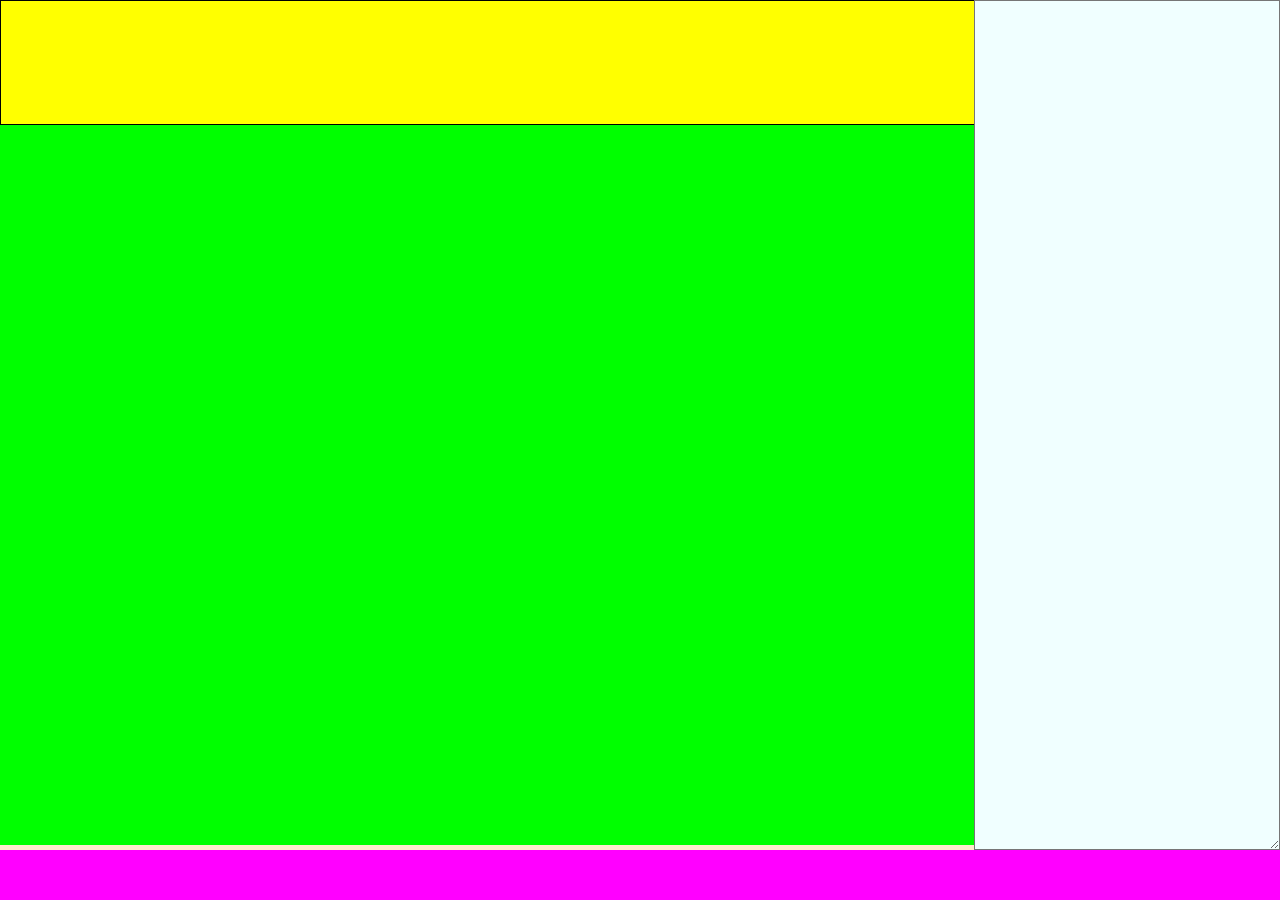
==== python/static/grabber/index.html @ 6292cbb0 "grabber" ====
<!DOCTYPE html>
<html lang="en">
  <head>
    <meta charset="utf-8">
    <title>OWL App</title>
    <link rel="icon" href="data:,">

    <script src="../owl.js"></script>
    <link rel="stylesheet" href="style.css">
    <script type="module" src="app.js"></script>
    <script type="module" src="../utils.js"></script>
  </head>
  <body>
  </body>
</html>
---- python/static/grabber/style.css ----
body{
    background-color: blanchedalmond;
    margin:0;
    padding:0;
}
.wrapper {
    width: calc( 100vw - 305px);
    height: calc( 100vh - 55px);
    overflow: scroll;
    background: lime;
}
textarea {
    width: 300px;
    /* height: calc (100vh - 50px); */
    background-color: azure;
    position: fixed;
    right: 0;
    top:0;
    bottom: 50px;
}
.cp {
    position: fixed;
    height: 50px;
    width: 100%;
    bottom: 0;
    background: fuchsia;
}
.image_drop_area {
  min-width: 200px;
  min-height: 125px;
  border: 1px solid black;
  /* background-position: center; */
  /* background-size: cover;  */
  box-sizing: border-box;
}
.image_drop_area img{
    pointer-events: none;
}
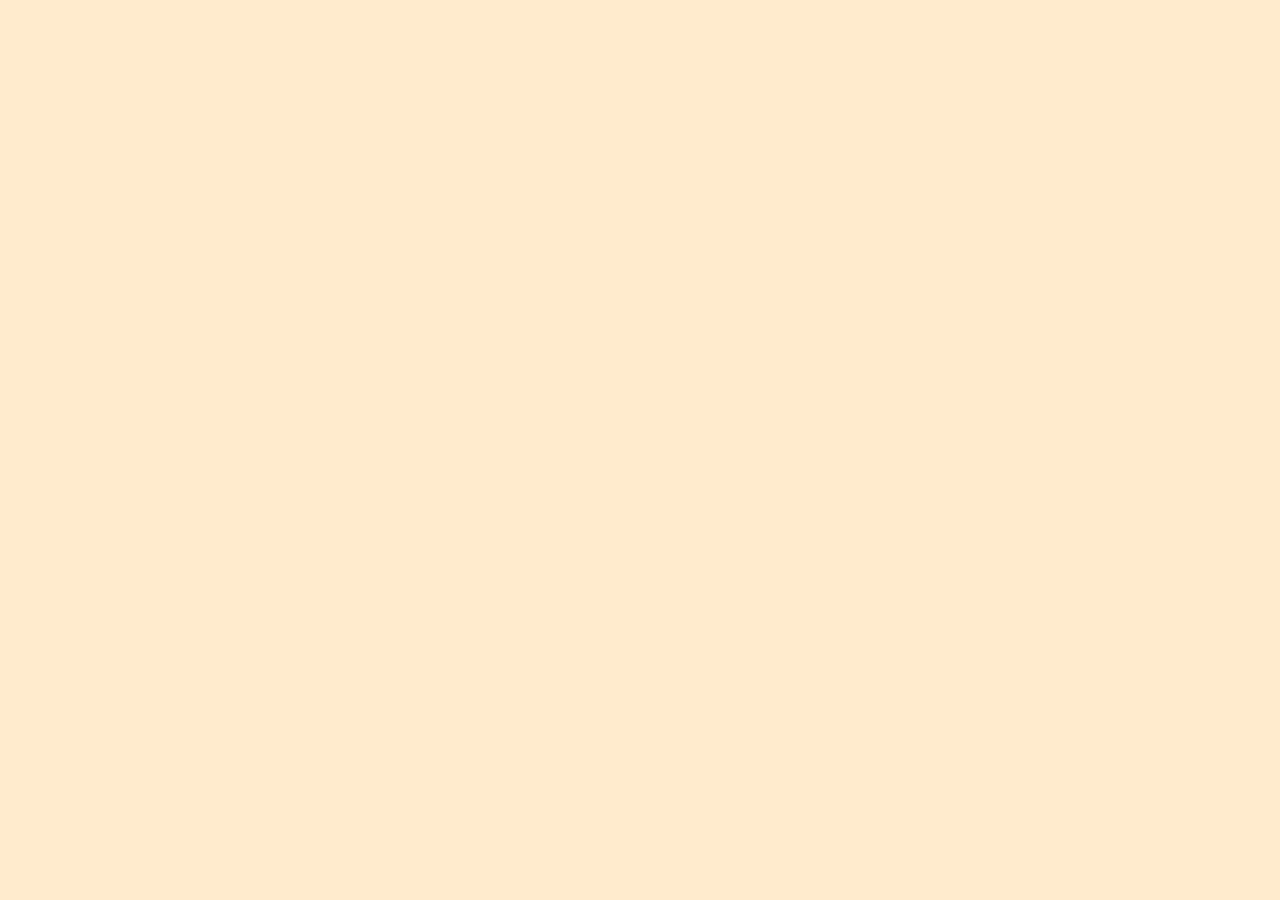
==== commit 444a1fc9: "grid is a box, now." ====
--- a/python/static/grabber/index.html
+++ b/python/static/grabber/index.html
@@ -2,7 +2,7 @@
 <html lang="en">
   <head>
     <meta charset="utf-8">
-    <title>OWL App</title>
+    <title>Grab LCD font</title>
     <link rel="icon" href="data:,">
 
     <script src="../owl.js"></script>
--- a/python/static/grabber/style.css
+++ b/python/static/grabber/style.css
@@ -1,15 +1,25 @@
 body{
     background-color: blanchedalmond;
+}
+* {
     margin:0;
     padding:0;
+    box-sizing: border-box;
 }
-.wrapper {
-    width: calc( 100vw - 305px);
-    height: calc( 100vh - 55px);
+.zoommable {
+    width:100%;
+    height: 100%;
+    transform-origin: top left;
+    image-rendering: pixelated;
+}
+.wrapper{
     overflow: scroll;
+    width: calc( 100vw - 300px);
+    height: calc( 100vh - 50px);
     background: lime;
 }
 textarea {
+    resize: none;
     width: 300px;
     /* height: calc (100vh - 50px); */
     background-color: azure;
@@ -35,4 +45,11 @@
 }
 .image_drop_area img{
     pointer-events: none;
+}
+
+.grid{
+    position: absolute;
+    border: 2px solid lime;
+    width: 150px;
+    height: 150px;
 }